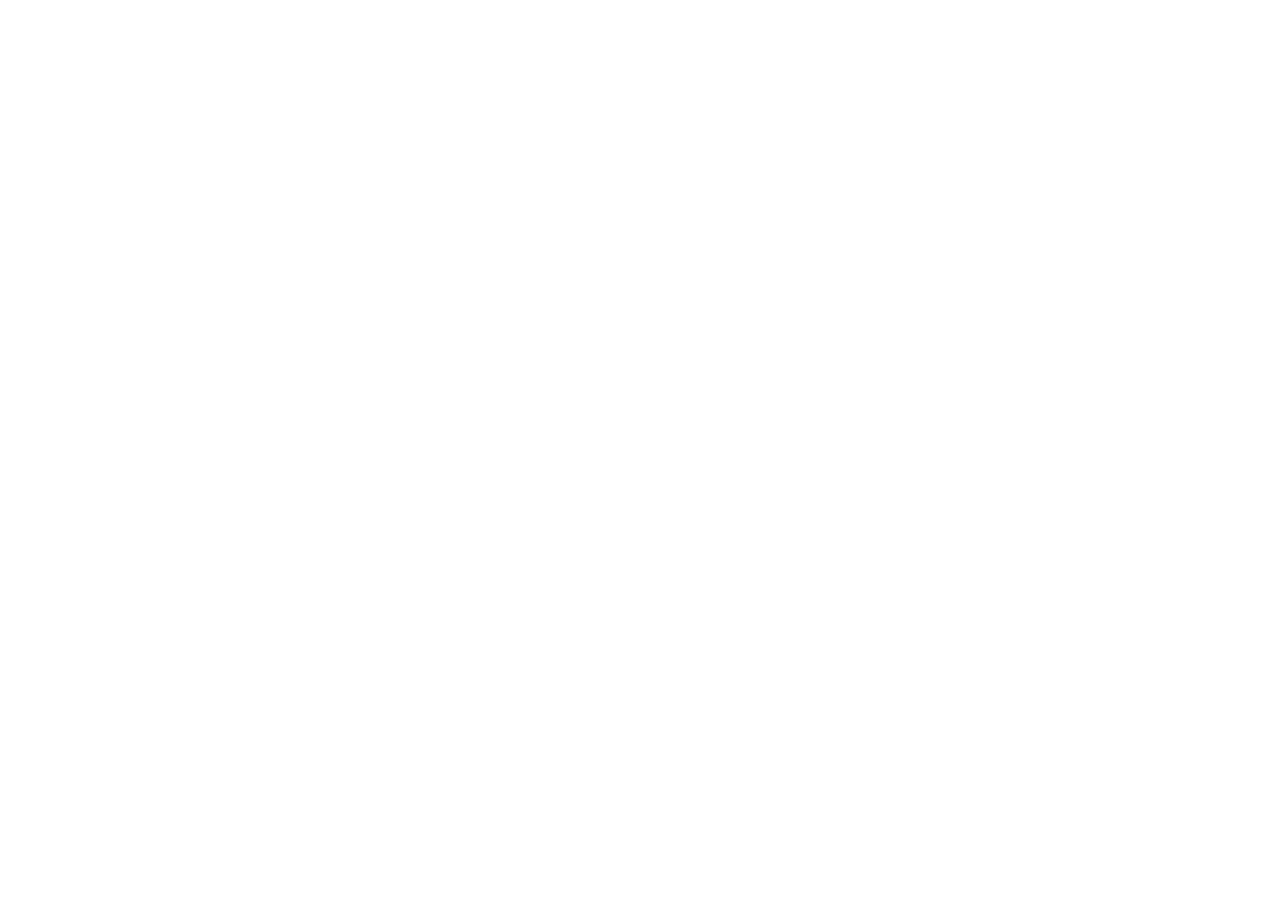
==== html-cheatsheet/index.html @ 46c4a041 "Initial commit" ====
<!DOCTYPE html>
<html lang="en">
<head>
    <meta charset="UTF-8">
    <meta http-equiv="X-UA-Compatible" content="IE=edge">
    <meta name="viewport" content="width=device-width, initial-scale=1.0">
    <title>HTML Cheat Sheet</title>
</head>
<body>
    
</body>
</html>
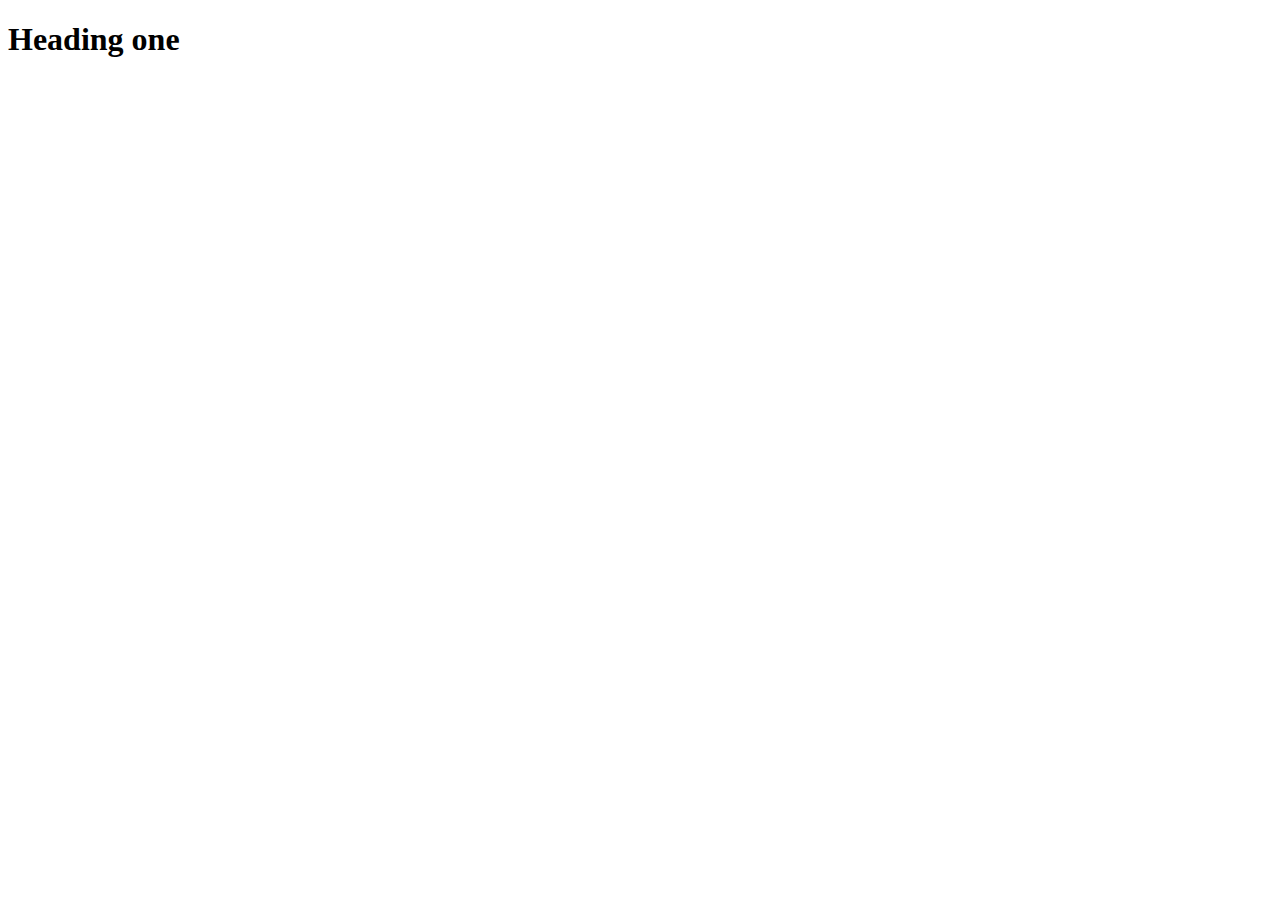
==== commit 1b3b4d72: "Folder change" ====
--- a/html-cheatsheet/index.html
+++ b/html-cheatsheet/index.html
@@ -7,6 +7,10 @@
     <title>HTML Cheat Sheet</title>
 </head>
 <body>
-    
+    <!-- comment tag -->
+
+    <!-- Headings -->
+    <h1>Heading one</h1>
+
 </body>
 </html>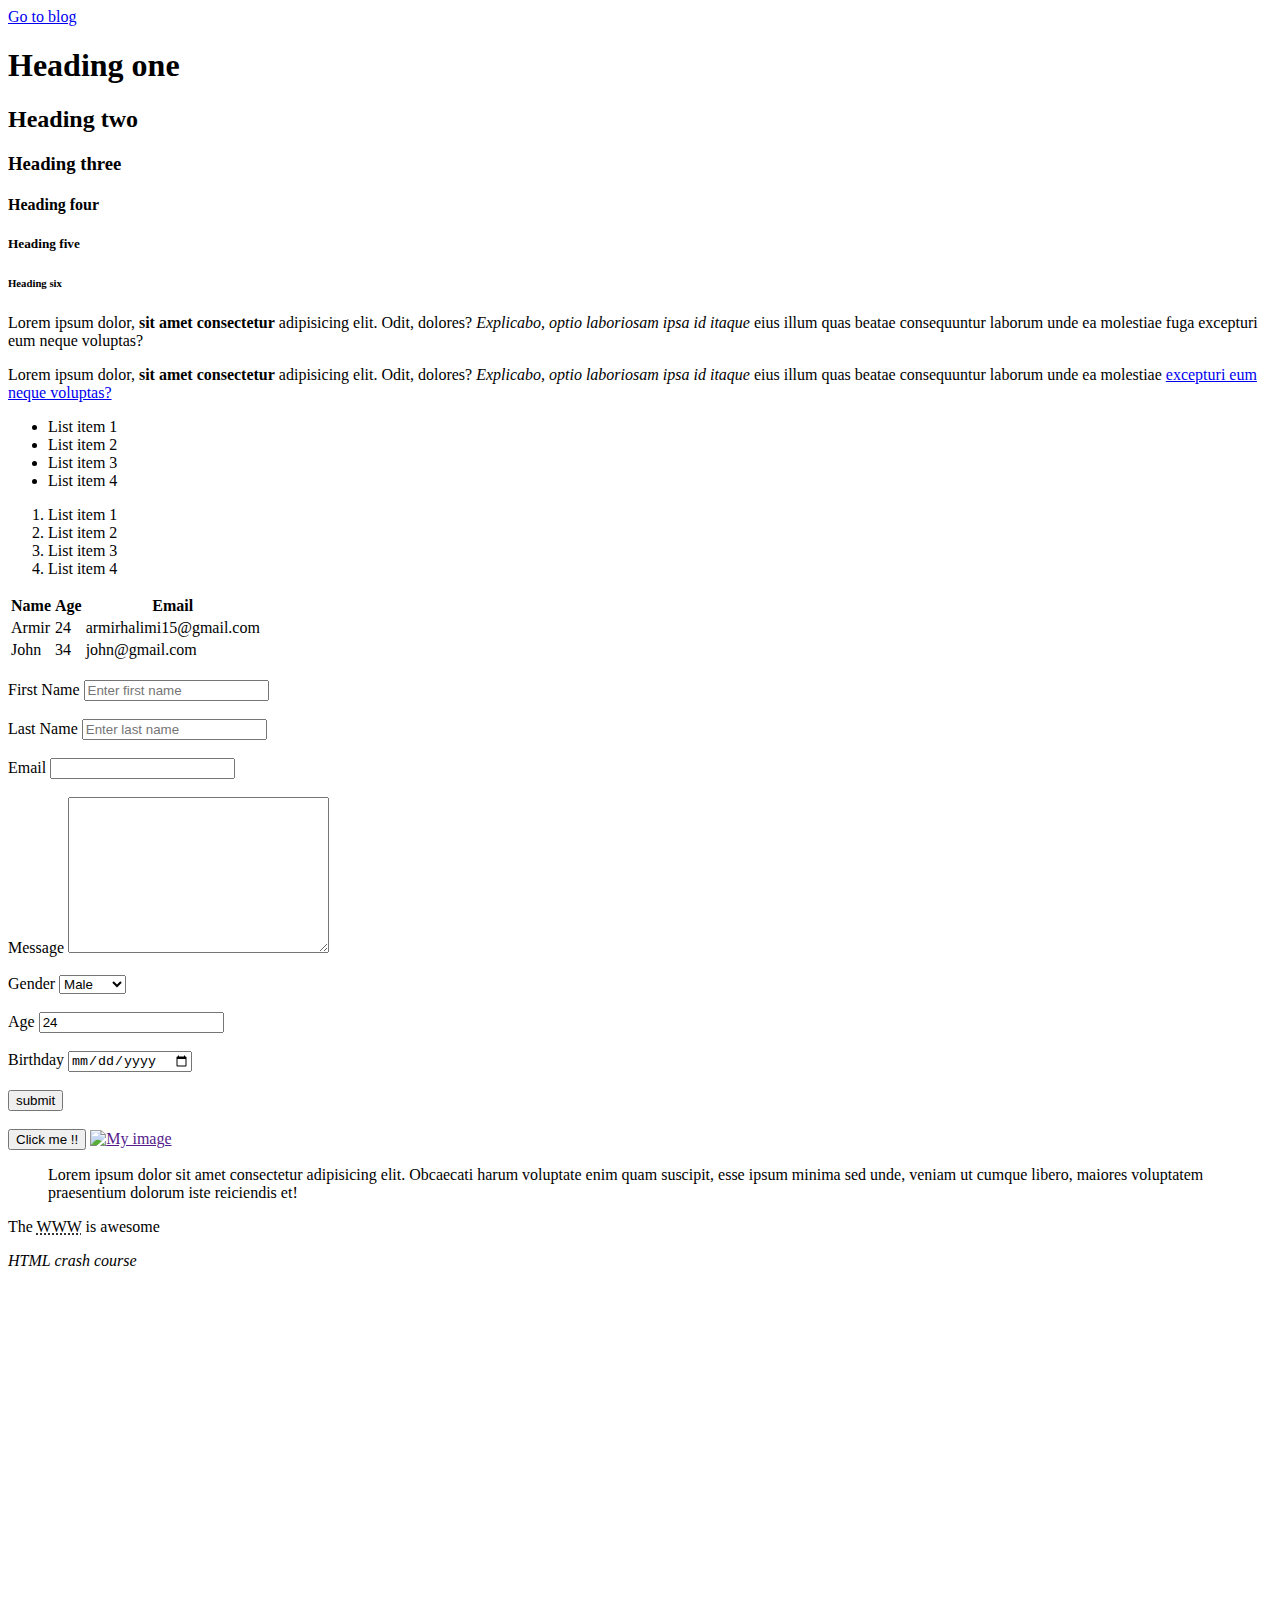
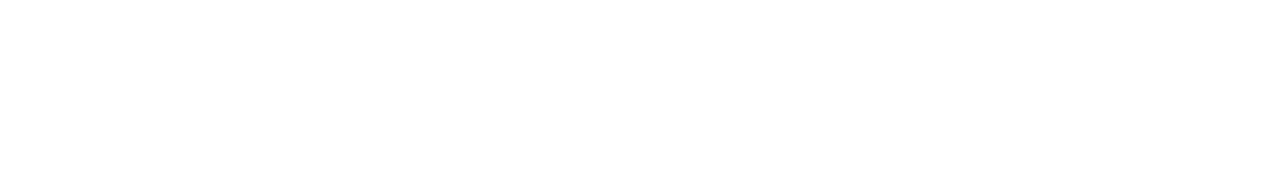
==== commit e4724206: "HTML finished" ====
--- a/html-cheatsheet/index.html
+++ b/html-cheatsheet/index.html
@@ -2,15 +2,149 @@
 <html lang="en">
 <head>
     <meta charset="UTF-8">
-    <meta http-equiv="X-UA-Compatible" content="IE=edge">
-    <meta name="viewport" content="width=device-width, initial-scale=1.0">
     <title>HTML Cheat Sheet</title>
 </head>
 <body>
+
+    <a href="blog.html">Go to blog</a>
     <!-- comment tag -->
+    <!-- Block element-->
 
     <!-- Headings -->
     <h1>Heading one</h1>
+    <h2>Heading two</h2>
+    <h3>Heading three</h3>
+    <h4>Heading four</h4>
+    <h5>Heading five</h5>
+    <h6>Heading six</h6>
 
+    <!-- Paragraph -->
+    <!-- Inline element-->
+    <p>
+        Lorem ipsum dolor, <strong>sit amet consectetur</strong> adipisicing elit. Odit, dolores? <em>Explicabo, optio laboriosam ipsa id itaque</em> eius illum quas beatae consequuntur laborum unde ea molestiae fuga excepturi eum neque voluptas?
+    </p>
+
+    <!-- Link -->
+    <p>
+        Lorem ipsum dolor, <strong>sit amet consectetur</strong> adipisicing elit. Odit, dolores? <em>Explicabo, optio laboriosam ipsa id itaque</em> eius illum quas beatae consequuntur laborum unde ea molestiae <a href="google.com" target="_blank">excepturi eum neque voluptas?</a>
+    </p>
+
+    <!-- HTML Lists -->
+    <!-- unordered list, used more for navbars -->
+    <ul>
+        <li>List item 1</li>
+        <li>List item 2</li>
+        <li>List item 3</li>
+        <li>List item 4</li>
+    </ul>
+
+    <!-- ordered list -->
+    <ol>
+        <li>List item 1</li>
+        <li>List item 2</li>
+        <li>List item 3</li>
+        <li>List item 4</li>
+    </ol>
+
+
+    <!-- Tables -->
+    <table>
+        <thead>
+            <tr>
+                <th>Name</th>
+                <th>Age</th>
+                <th>Email</th>
+            </tr>
+            <tbody>
+                <tr>
+                    <td>Armir</td>
+                    <td>24</td>
+                    <td>armirhalimi15@gmail.com</td>
+                </tr>
+                <tr>
+                    <td>John</td>
+                    <td>34</td>
+                    <td>john@gmail.com</td>
+                </tr>
+            </tbody>
+        </thead>
+    </table>
+    <br>
+
+    <!-- Forms -->
+    <form action="login.php" method="post">
+        <div>
+        <label for="">First Name</label>
+        <input type="text" name="firstName" placeholder="Enter first name">
+        </div>
+
+        <br>
+
+        <div>
+        <label for="">Last Name</label>
+        <input type="text" name="lastName" placeholder="Enter last name">
+        </div>
+
+        <br>
+        
+        <div>
+        <label for="">Email</label>
+        <input type="email" name="lastName" id="">
+        </div>
+
+        <br>
+
+        <div>
+        <label for="">Message</label>
+        <textarea name="message" id="" cols="30" rows="10"></textarea>
+        </div>
+
+        <br>
+        
+        <div>
+        <label for="">Gender</label>
+        <select name="gender" id="">
+            <option value="male">Male</option>
+            <option value="female">Female</option>
+        </select>
+        </div>
+
+        <br>
+
+        <div>
+            <label for="">Age</label>
+            <input type="number" name="age" value="24">
+        </div>
+        <br>
+
+        <div>
+            <label for="">Birthday</label>
+            <input type="date" name="birthday">
+        </div>
+
+        <br>
+
+        <input type="submit" name="submit" value="submit">
+    </form>
+    <br>
+
+
+    <!-- Button -->
+    <button> Click me !!</button>
+
+
+    <!-- Images -->
+    <a href=""><img src="" alt="My image"></a>
+
+    <!-- Quotations -->
+    <blockquote cite="http://wikipedia.com">
+        Lorem ipsum dolor sit amet consectetur adipisicing elit. Obcaecati harum voluptate enim quam suscipit, esse ipsum minima sed unde, veniam ut cumque libero, maiores voluptatem praesentium dolorum iste reiciendis et!
+    </blockquote>
+
+    <p>The <abbr title="World Wide Web">WWW</abbr> is awesome</p>
+
+    <p> <cite> HTML crash course</cite></p>
+
+    <div style="margin-top: 500px;"></div>
 </body>
 </html>